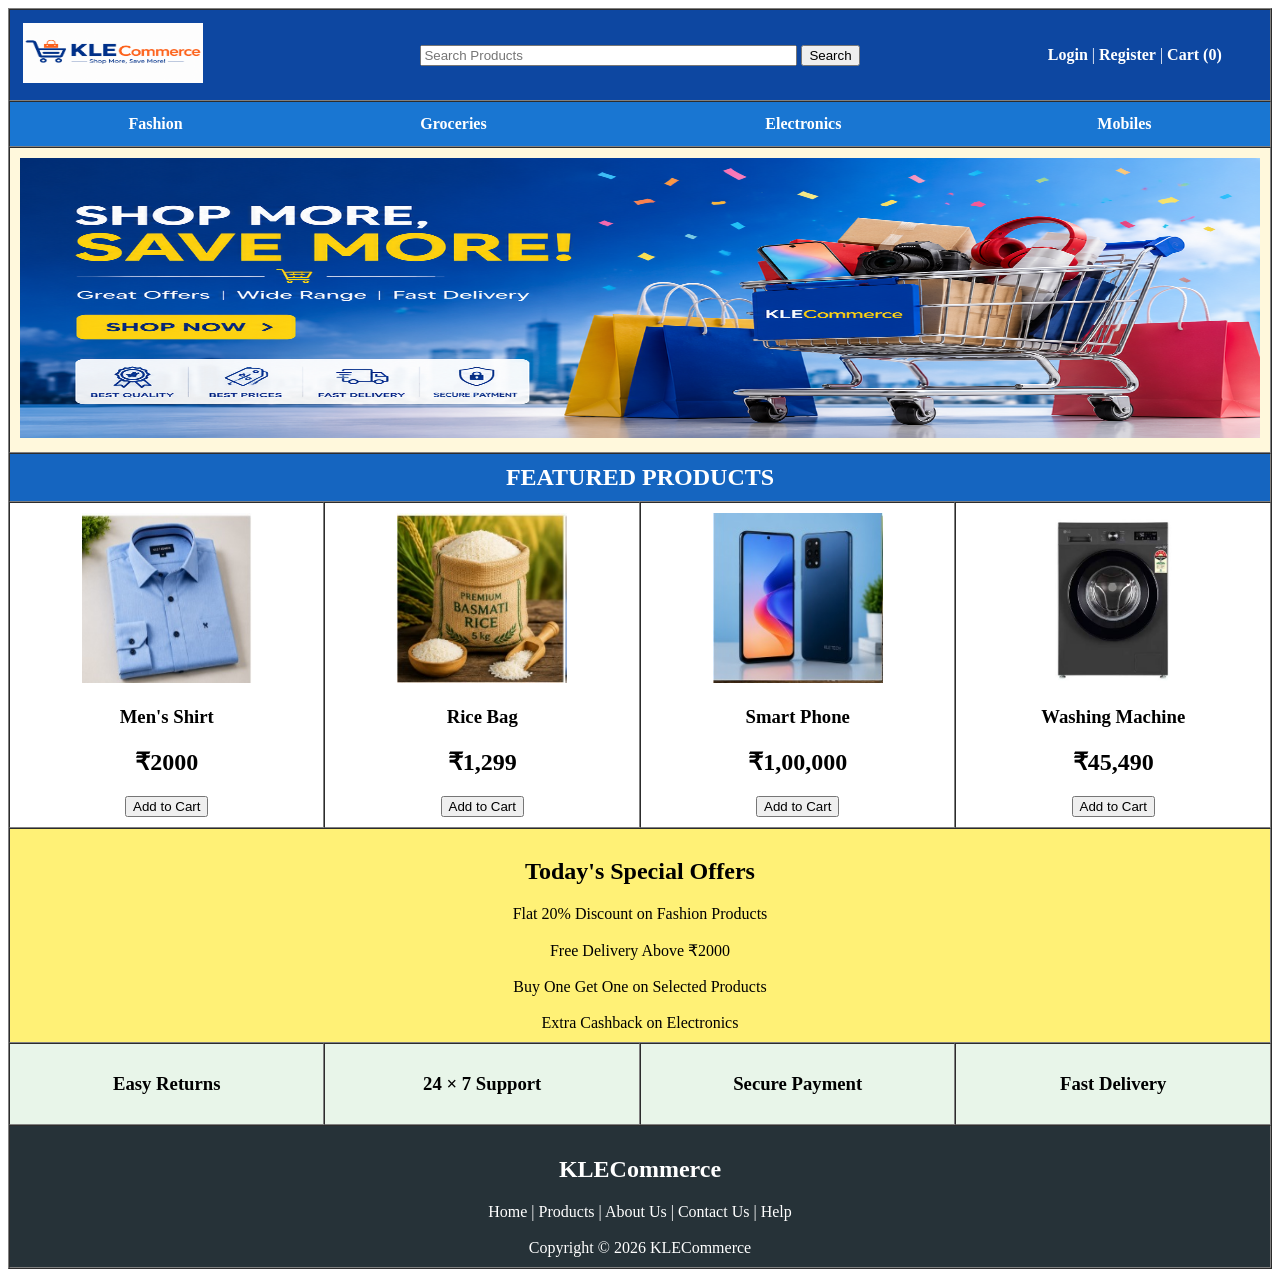
==== index.html @ d811254e "new branch added" ====
<!DOCTYPE html>
<html>
<head>
    <title>KLECommerce</title>
</head>
<body background="images/background.png">

    <table border="1" width="100%" cellpadding="10" cellspacing="0">
        
        <tr bgcolor="#0D47A1">
            <td colspan="4">
                <table width="100%" border="0">
                    <tr>
                        <td width="20%">
                            <img src="images/logo.png" width="180" height="60" alt="KLECommerce Logo">
                        </td>
                        <td width="60%" align="center">
                            <input type="text" size="45" placeholder="Search Products">
                            <input type="submit" value="Search">
                        </td>
                        <td width="20%" align="center">
                            <font color="white">
                                <b>Login</b> | 
                                <b>Register</b> | 
                                <b>Cart (0)</b>
                            </font>
                        </td>
                    </tr>
                </table>
            </td>
        </tr>

        <tr bgcolor="#1976D2" align="center">
            <td colspan="4">
                <table width="100%" border="0">
                    <tr align="center">
                        <td><font color="white"><b>Fashion</b></font></td>
                        <td><font color="white"><b>Groceries</b></font></td>
                        <td><font color="white"><b>Electronics</b></font></td>
                        <td><font color="white"><b>Mobiles</b></font></td>
                    </tr>
                </table>
            </td>
        </tr>

        <tr>
            <td colspan="4" align="center" bgcolor="#FFF8DC">
                <img src="images/banner.png" width="100%" height="280" alt="Special Offers Banner">
            </td>
        </tr>

        <tr bgcolor="#1565C0">
            <td colspan="4" align="center">
                <font color="white" size="5">
                    <b>FEATURED PRODUCTS</b>
                </font>
            </td>
        </tr>

        <tr bgcolor="#FFFFFF">
            <td align="center">
                <img src="images/shirt.jpg" width="170" height="170" alt="Men's Shirt"><br>
                <h3>Men's Shirt</h3>
                <h2>₹2000</h2>
                <input type="button" value="Add to Cart">
            </td>
            <td align="center">
                <img src="images/rice.jpg" width="170" height="170" alt="Rice Bag"><br>
                <h3>Rice Bag</h3>
                <h2>₹1,299</h2>
                <input type="button" value="Add to Cart">
            </td>
            <td align="center">
                <img src="images/mobile.jpg" width="170" height="170" alt="Smart Phone"><br>
                <h3>Smart Phone</h3>
                <h2>₹1,00,000</h2>
                <input type="button" value="Add to Cart">
            </td>
            <td align="center">
                <img src="images/images.jpeg" width="170" height="170" alt="Washing Machine"><br>
                <h3>Washing Machine</h3>
                <h2>₹45,490</h2>
                <input type="button" value="Add to Cart">
            </td>
        </tr>

        <tr bgcolor="#FFF176">
            <td colspan="4" align="center">
                <h2>Today's Special Offers</h2>
                Flat 20% Discount on Fashion Products <br><br>
                Free Delivery Above ₹2000 <br><br>
                Buy One Get One on Selected Products <br><br>
                Extra Cashback on Electronics
            </td>
        </tr>

        <tr bgcolor="#E8F5E9">
            <td align="center">
                <h3>Easy Returns</h3>
            </td>
            <td align="center">
                <h3>24 × 7 Support</h3>
            </td>
            <td align="center">
                <h3>Secure Payment</h3>
            </td>
            <td align="center">
                <h3>Fast Delivery</h3>
            </td>
        </tr>

        <tr bgcolor="#263238">
            <td colspan="4" align="center">
                <font color="white">
                    <h2>KLECommerce</h2>
                    Home | Products | About Us | Contact Us | Help
                    <br><br>
                    Copyright © 2026 KLECommerce
                </font>
            </td>
        </tr>

    </table>

</body>
</html>
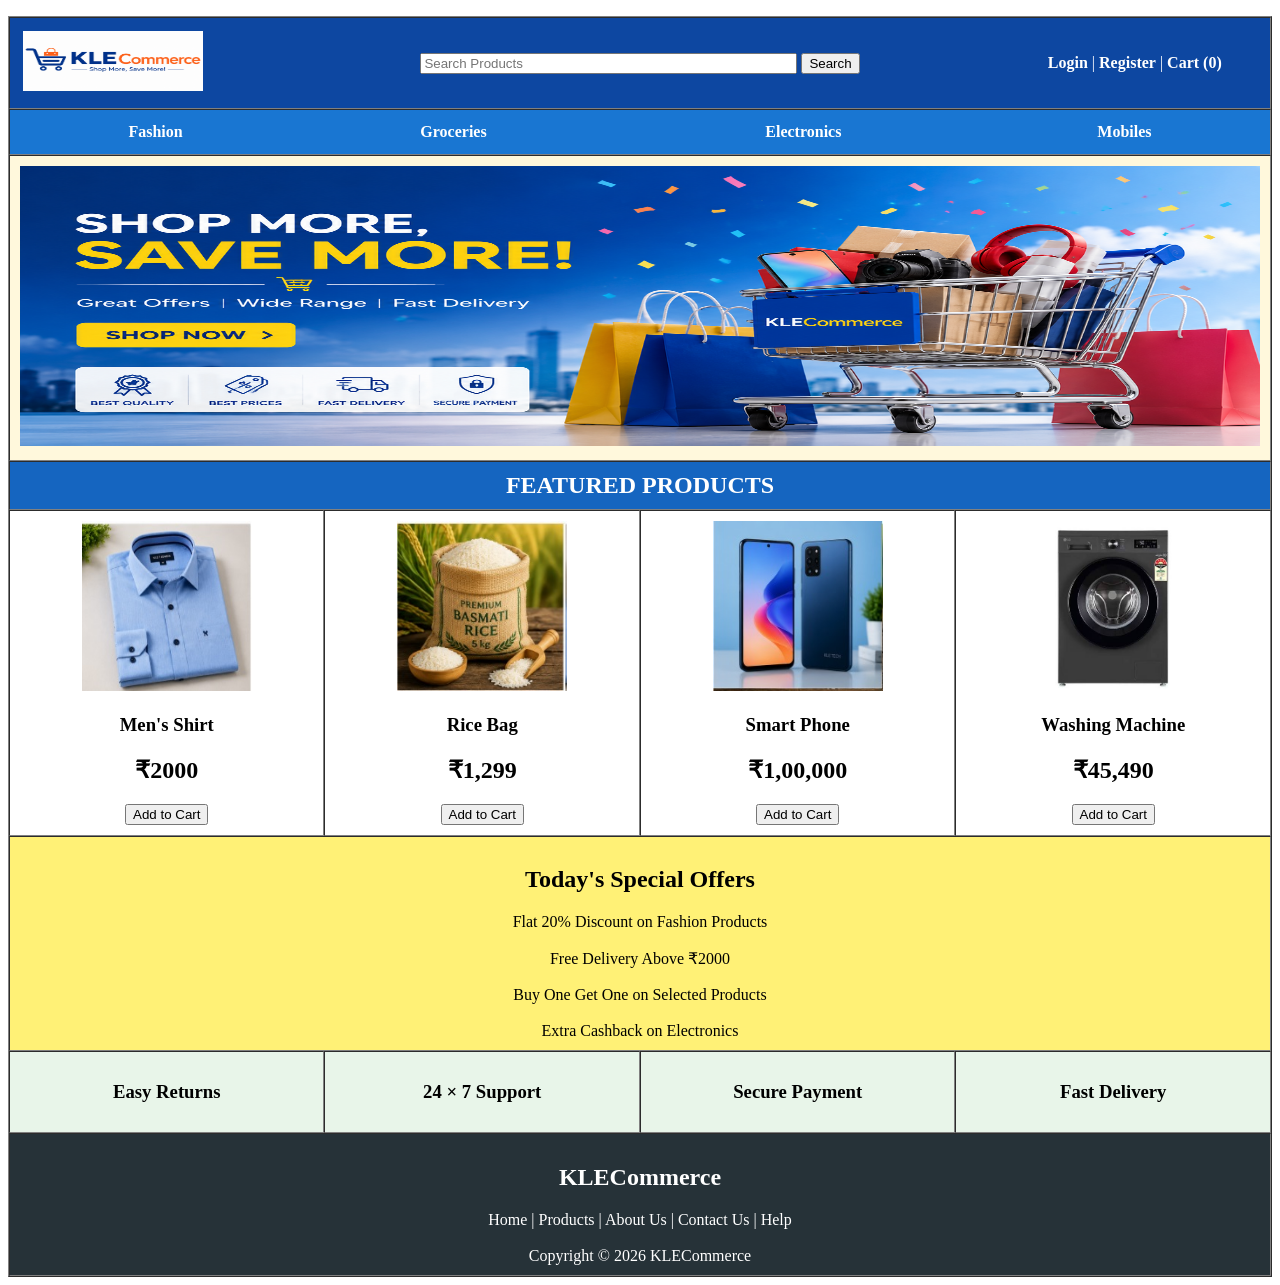
==== commit 8a27dd8d: "new" ====
--- a/index.html
+++ b/index.html
@@ -4,6 +4,8 @@
     <title>KLECommerce</title>
 </head>
 <body background="images/background.png">
+
+    <p></p>
 
     <table border="1" width="100%" cellpadding="10" cellspacing="0">
         
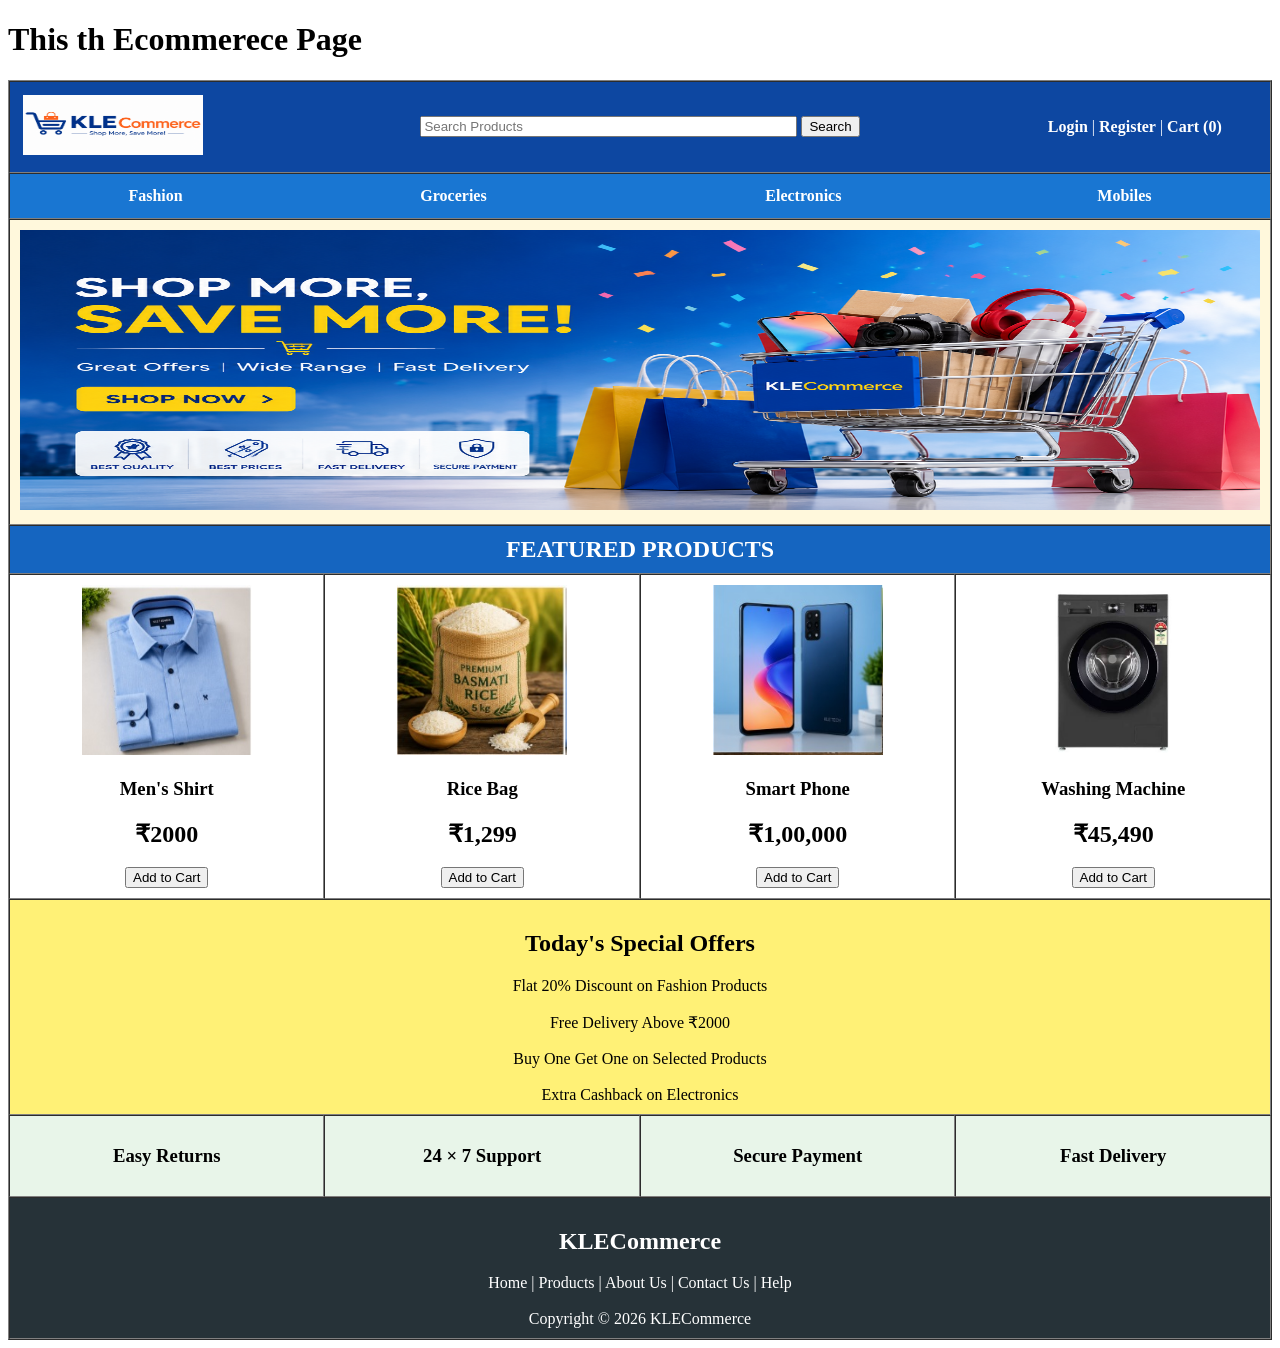
==== commit fc98ca09: "Fix heading typo in index.html" ====
--- a/index.html
+++ b/index.html
@@ -4,6 +4,7 @@
     <title>KLECommerce</title>
 </head>
 <body background="images/background.png">
+    <h1>This th Ecommerece Page</h1>
 
     <p></p>
 
@@ -125,4 +126,4 @@
     </table>
 
 </body>
-</html>+</html>
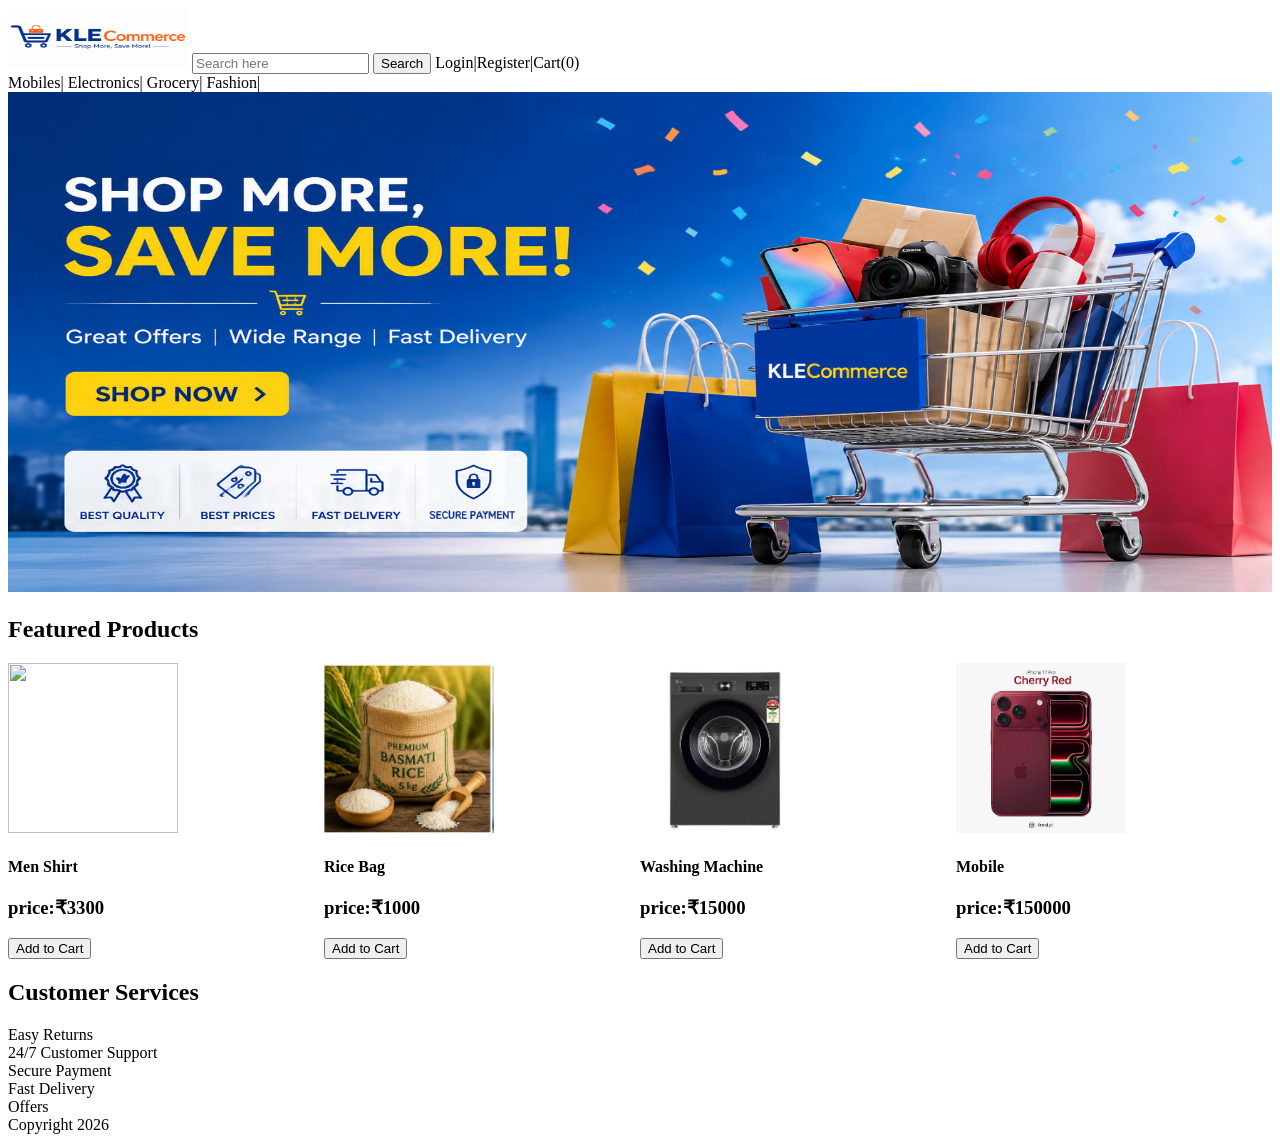
==== commit b5657134: "index.html" ====
--- a/index.html
+++ b/index.html
@@ -1,129 +1,98 @@
 <!DOCTYPE html>
 <html>
 <head>
-    <title>KLECommerce</title>
+    <title>My Ecommerce Application</title>
+    <link rel="stylesheet" href="css/style.css">
 </head>
-<body background="images/background.png">
-    <h1>This th Ecommerece Page</h1>
+    <body>
+        <header>
+            <img src="images/logo.png"
+            height="60"
+            width="180">
 
-    <p></p>
+             <input type="text" placeholder="Search here">
+             <input type="button" value="Search">
+             Login|Register|Cart(0)
+        </header>
+        <nav>
+            Mobiles|
+            Electronics|
+            Grocery|
+            Fashion|
+        </nav>
 
-    <table border="1" width="100%" cellpadding="10" cellspacing="0">
-        
-        <tr bgcolor="#0D47A1">
-            <td colspan="4">
-                <table width="100%" border="0">
-                    <tr>
-                        <td width="20%">
-                            <img src="images/logo.png" width="180" height="60" alt="KLECommerce Logo">
-                        </td>
-                        <td width="60%" align="center">
-                            <input type="text" size="45" placeholder="Search Products">
-                            <input type="submit" value="Search">
-                        </td>
-                        <td width="20%" align="center">
-                            <font color="white">
-                                <b>Login</b> | 
-                                <b>Register</b> | 
-                                <b>Cart (0)</b>
-                            </font>
-                        </td>
-                    </tr>
-                </table>
-            </td>
-        </tr>
 
-        <tr bgcolor="#1976D2" align="center">
-            <td colspan="4">
-                <table width="100%" border="0">
-                    <tr align="center">
-                        <td><font color="white"><b>Fashion</b></font></td>
-                        <td><font color="white"><b>Groceries</b></font></td>
-                        <td><font color="white"><b>Electronics</b></font></td>
-                        <td><font color="white"><b>Mobiles</b></font></td>
-                    </tr>
-                </table>
-            </td>
-        </tr>
+        <main>
 
-        <tr>
-            <td colspan="4" align="center" bgcolor="#FFF8DC">
-                <img src="images/banner.png" width="100%" height="280" alt="Special Offers Banner">
-            </td>
-        </tr>
+            <section>
 
-        <tr bgcolor="#1565C0">
-            <td colspan="4" align="center">
-                <font color="white" size="5">
-                    <b>FEATURED PRODUCTS</b>
-                </font>
-            </td>
-        </tr>
 
-        <tr bgcolor="#FFFFFF">
-            <td align="center">
-                <img src="images/shirt.jpg" width="170" height="170" alt="Men's Shirt"><br>
-                <h3>Men's Shirt</h3>
-                <h2>₹2000</h2>
-                <input type="button" value="Add to Cart">
-            </td>
-            <td align="center">
-                <img src="images/rice.jpg" width="170" height="170" alt="Rice Bag"><br>
-                <h3>Rice Bag</h3>
-                <h2>₹1,299</h2>
-                <input type="button" value="Add to Cart">
-            </td>
-            <td align="center">
-                <img src="images/mobile.jpg" width="170" height="170" alt="Smart Phone"><br>
-                <h3>Smart Phone</h3>
-                <h2>₹1,00,000</h2>
-                <input type="button" value="Add to Cart">
-            </td>
-            <td align="center">
-                <img src="images/images.jpeg" width="170" height="170" alt="Washing Machine"><br>
-                <h3>Washing Machine</h3>
-                <h2>₹45,490</h2>
-                <input type="button" value="Add to Cart">
-            </td>
-        </tr>
+            
+            <img src="images/banner.png"
+            height="500"
+            width="100%">
 
-        <tr bgcolor="#FFF176">
-            <td colspan="4" align="center">
-                <h2>Today's Special Offers</h2>
-                Flat 20% Discount on Fashion Products <br><br>
-                Free Delivery Above ₹2000 <br><br>
-                Buy One Get One on Selected Products <br><br>
-                Extra Cashback on Electronics
-            </td>
-        </tr>
+            </section>
 
-        <tr bgcolor="#E8F5E9">
-            <td align="center">
-                <h3>Easy Returns</h3>
-            </td>
-            <td align="center">
-                <h3>24 × 7 Support</h3>
-            </td>
-            <td align="center">
-                <h3>Secure Payment</h3>
-            </td>
-            <td align="center">
-                <h3>Fast Delivery</h3>
-            </td>
-        </tr>
+            <h2>Featured Products</h2>
 
-        <tr bgcolor="#263238">
-            <td colspan="4" align="center">
-                <font color="white">
-                    <h2>KLECommerce</h2>
-                    Home | Products | About Us | Contact Us | Help
-                    <br><br>
-                    Copyright © 2026 KLECommerce
-                </font>
-            </td>
-        </tr>
 
-    </table>
+            <section class="products">
+            
+                <article>
+                    <img src="images/v.jpg"
+                    height="170"
+                    width="170">
+                    <h4>Men Shirt</h4>
+                    <h3> price:₹3300</h3>
+                    <input type="button" value="Add to Cart">
+                </article>
+                <article>
+                    <img src="images/rice.jpg"
+                    height="170"
+                    width="170">
+                    <h4>Rice Bag</h4>
+                    <h3> price:₹1000</h3>
+                    <input type="button" value="Add to Cart">
+                </article>
+                <article>
+                    <img src="images/images.jpeg"
+                    height="170"
+                    width="170">
+                    <h4>Washing Machine</h4>
+                    <h3> price:₹15000</h3>
+                    <input type="button" value="Add to Cart">
+                </article>
+                <article>
+                    <img src="images/iphone.jpeg"
+                    height="170"
+                    width="170">
+                    <h4>Mobile</h4>
+                    <h3> price:₹150000</h3>
+                    <input type="button" value="Add to Cart">
+                </article>
 
-</body>
-</html>
+                
+            
+            </section>
+            
+            <section>
+                <h2>Customer Services</h2>
+                <article>Easy Returns</article>
+                <article>24/7 Customer Support</article>
+                <article>Secure Payment</article> 
+                <article>Fast Delivery</article>               
+            </section>
+            
+            <section>
+                Offers
+            </section>
+            
+        </main>
+
+
+        <footer>
+            Copyright 2026
+        </footer>
+    </body>
+</html>
--- a/css/style.css
+++ b/css/style.css
@@ -0,0 +1,4 @@
+.products{
+    display: grid;
+    grid-template-columns: 25% 25% 25% 25%;
+}
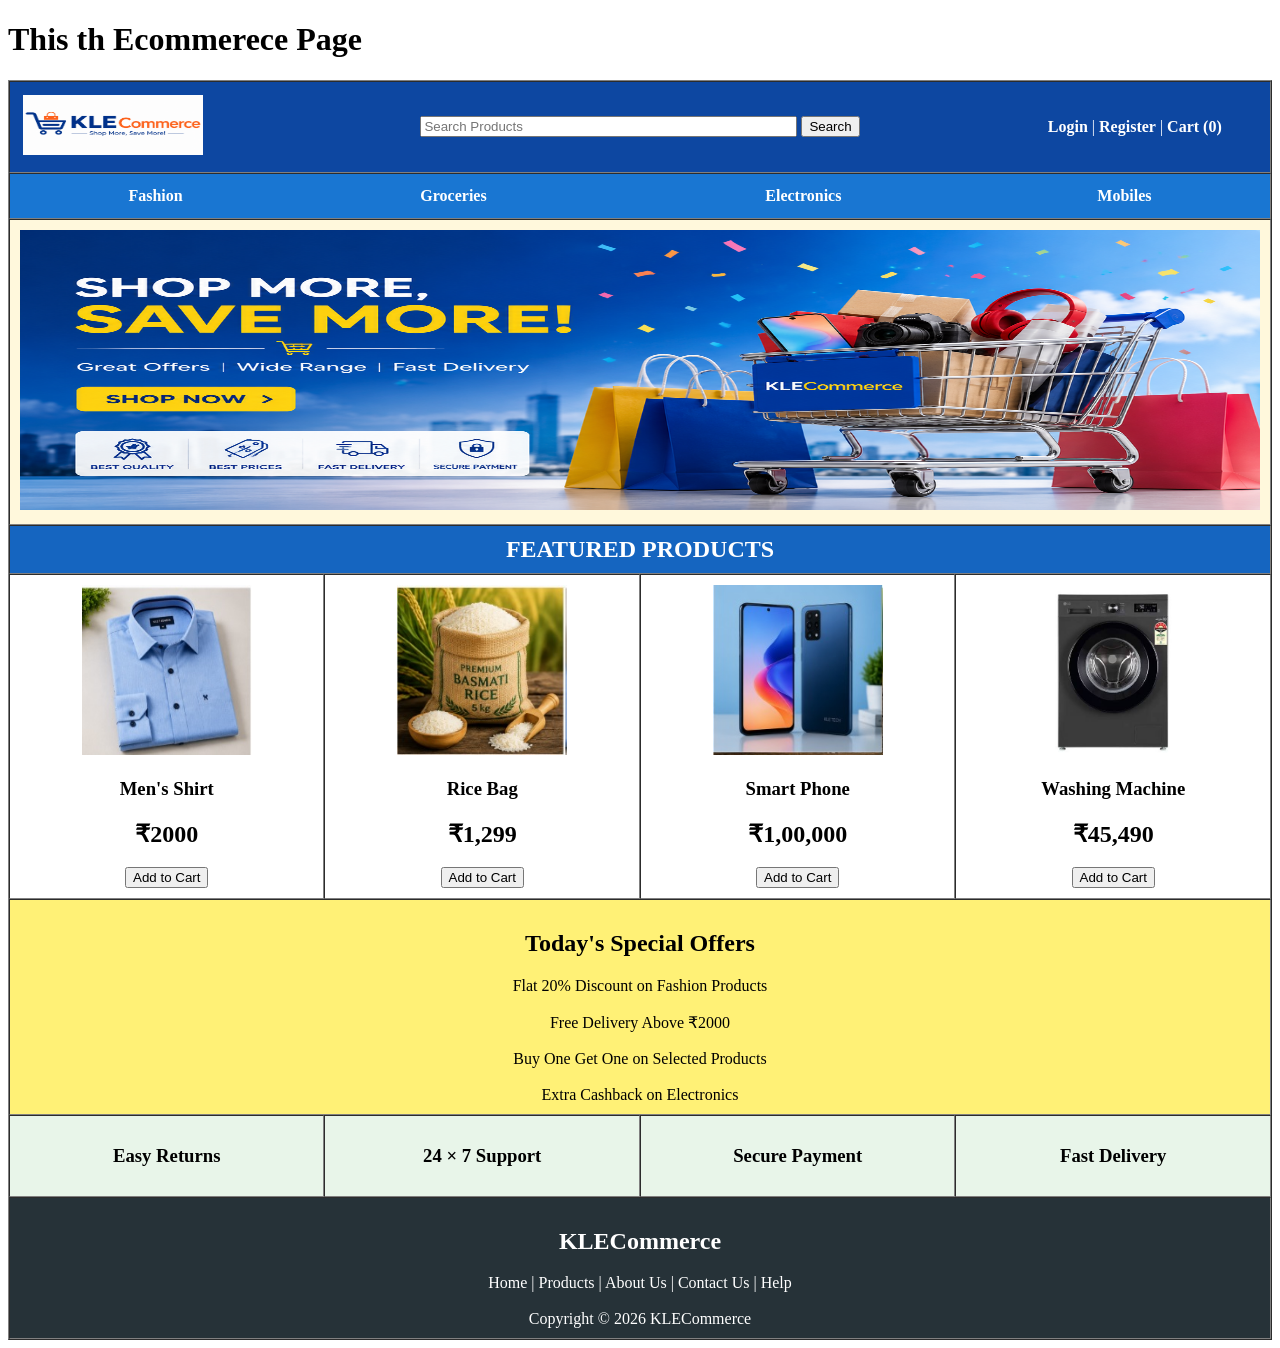
==== commit 1356005d: "Merge pull request #1 from 2500032096/usetable Usetable" ====
--- a/index.html
+++ b/index.html
@@ -1,98 +1,129 @@
 <!DOCTYPE html>
 <html>
 <head>
-    <title>My Ecommerce Application</title>
-    <link rel="stylesheet" href="css/style.css">
+    <title>KLECommerce</title>
 </head>
-    <body>
-        <header>
-            <img src="images/logo.png"
-            height="60"
-            width="180">
+<body background="images/background.png">
+    <h1>This th Ecommerece Page</h1>
 
-             <input type="text" placeholder="Search here">
-             <input type="button" value="Search">
-             Login|Register|Cart(0)
-        </header>
-        <nav>
-            Mobiles|
-            Electronics|
-            Grocery|
-            Fashion|
-        </nav>
+    <p></p>
 
+    <table border="1" width="100%" cellpadding="10" cellspacing="0">
+        
+        <tr bgcolor="#0D47A1">
+            <td colspan="4">
+                <table width="100%" border="0">
+                    <tr>
+                        <td width="20%">
+                            <img src="images/logo.png" width="180" height="60" alt="KLECommerce Logo">
+                        </td>
+                        <td width="60%" align="center">
+                            <input type="text" size="45" placeholder="Search Products">
+                            <input type="submit" value="Search">
+                        </td>
+                        <td width="20%" align="center">
+                            <font color="white">
+                                <b>Login</b> | 
+                                <b>Register</b> | 
+                                <b>Cart (0)</b>
+                            </font>
+                        </td>
+                    </tr>
+                </table>
+            </td>
+        </tr>
 
-        <main>
+        <tr bgcolor="#1976D2" align="center">
+            <td colspan="4">
+                <table width="100%" border="0">
+                    <tr align="center">
+                        <td><font color="white"><b>Fashion</b></font></td>
+                        <td><font color="white"><b>Groceries</b></font></td>
+                        <td><font color="white"><b>Electronics</b></font></td>
+                        <td><font color="white"><b>Mobiles</b></font></td>
+                    </tr>
+                </table>
+            </td>
+        </tr>
 
-            <section>
+        <tr>
+            <td colspan="4" align="center" bgcolor="#FFF8DC">
+                <img src="images/banner.png" width="100%" height="280" alt="Special Offers Banner">
+            </td>
+        </tr>
 
+        <tr bgcolor="#1565C0">
+            <td colspan="4" align="center">
+                <font color="white" size="5">
+                    <b>FEATURED PRODUCTS</b>
+                </font>
+            </td>
+        </tr>
 
-            
-            <img src="images/banner.png"
-            height="500"
-            width="100%">
+        <tr bgcolor="#FFFFFF">
+            <td align="center">
+                <img src="images/shirt.jpg" width="170" height="170" alt="Men's Shirt"><br>
+                <h3>Men's Shirt</h3>
+                <h2>₹2000</h2>
+                <input type="button" value="Add to Cart">
+            </td>
+            <td align="center">
+                <img src="images/rice.jpg" width="170" height="170" alt="Rice Bag"><br>
+                <h3>Rice Bag</h3>
+                <h2>₹1,299</h2>
+                <input type="button" value="Add to Cart">
+            </td>
+            <td align="center">
+                <img src="images/mobile.jpg" width="170" height="170" alt="Smart Phone"><br>
+                <h3>Smart Phone</h3>
+                <h2>₹1,00,000</h2>
+                <input type="button" value="Add to Cart">
+            </td>
+            <td align="center">
+                <img src="images/images.jpeg" width="170" height="170" alt="Washing Machine"><br>
+                <h3>Washing Machine</h3>
+                <h2>₹45,490</h2>
+                <input type="button" value="Add to Cart">
+            </td>
+        </tr>
 
-            </section>
+        <tr bgcolor="#FFF176">
+            <td colspan="4" align="center">
+                <h2>Today's Special Offers</h2>
+                Flat 20% Discount on Fashion Products <br><br>
+                Free Delivery Above ₹2000 <br><br>
+                Buy One Get One on Selected Products <br><br>
+                Extra Cashback on Electronics
+            </td>
+        </tr>
 
-            <h2>Featured Products</h2>
+        <tr bgcolor="#E8F5E9">
+            <td align="center">
+                <h3>Easy Returns</h3>
+            </td>
+            <td align="center">
+                <h3>24 × 7 Support</h3>
+            </td>
+            <td align="center">
+                <h3>Secure Payment</h3>
+            </td>
+            <td align="center">
+                <h3>Fast Delivery</h3>
+            </td>
+        </tr>
 
+        <tr bgcolor="#263238">
+            <td colspan="4" align="center">
+                <font color="white">
+                    <h2>KLECommerce</h2>
+                    Home | Products | About Us | Contact Us | Help
+                    <br><br>
+                    Copyright © 2026 KLECommerce
+                </font>
+            </td>
+        </tr>
 
-            <section class="products">
-            
-                <article>
-                    <img src="images/v.jpg"
-                    height="170"
-                    width="170">
-                    <h4>Men Shirt</h4>
-                    <h3> price:₹3300</h3>
-                    <input type="button" value="Add to Cart">
-                </article>
-                <article>
-                    <img src="images/rice.jpg"
-                    height="170"
-                    width="170">
-                    <h4>Rice Bag</h4>
-                    <h3> price:₹1000</h3>
-                    <input type="button" value="Add to Cart">
-                </article>
-                <article>
-                    <img src="images/images.jpeg"
-                    height="170"
-                    width="170">
-                    <h4>Washing Machine</h4>
-                    <h3> price:₹15000</h3>
-                    <input type="button" value="Add to Cart">
-                </article>
-                <article>
-                    <img src="images/iphone.jpeg"
-                    height="170"
-                    width="170">
-                    <h4>Mobile</h4>
-                    <h3> price:₹150000</h3>
-                    <input type="button" value="Add to Cart">
-                </article>
+    </table>
 
-                
-            
-            </section>
-            
-            <section>
-                <h2>Customer Services</h2>
-                <article>Easy Returns</article>
-                <article>24/7 Customer Support</article>
-                <article>Secure Payment</article> 
-                <article>Fast Delivery</article>               
-            </section>
-            
-            <section>
-                Offers
-            </section>
-            
-        </main>
-
-
-        <footer>
-            Copyright 2026
-        </footer>
-    </body>
-</html>+</body>
+</html>
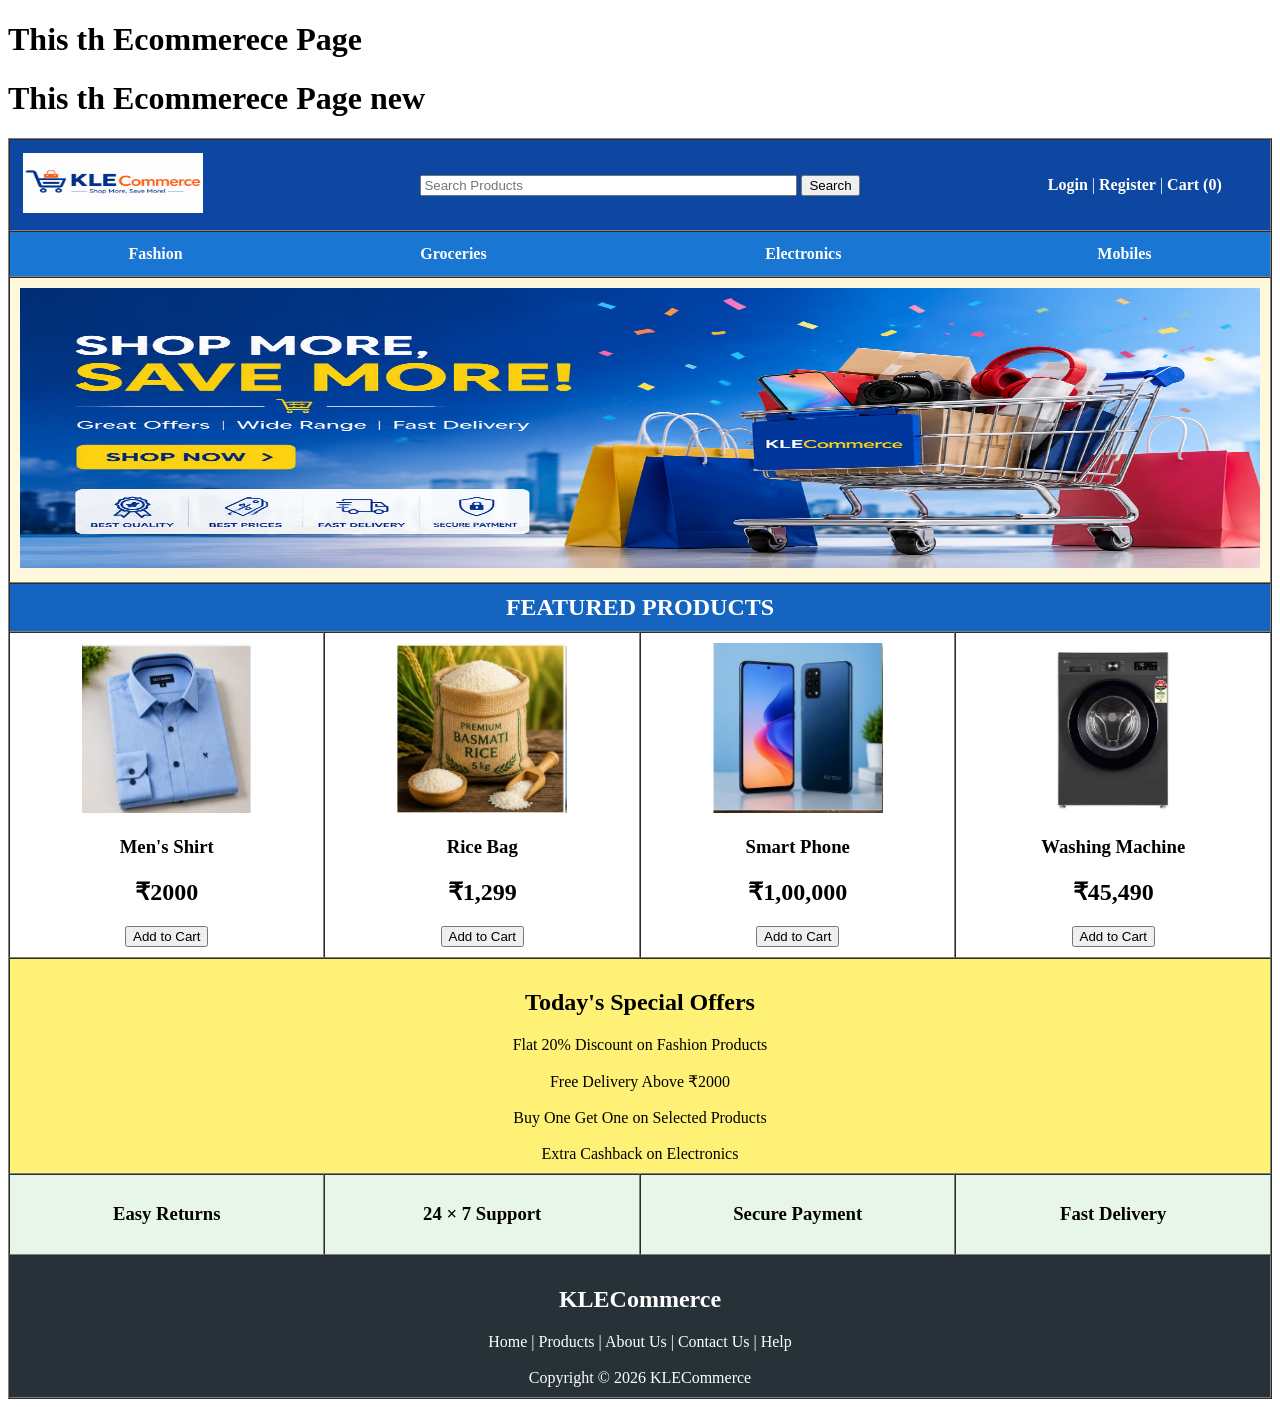
==== commit 3016be15: "Fix heading typo and add new heading" ====
--- a/index.html
+++ b/index.html
@@ -5,7 +5,7 @@
 </head>
 <body background="images/background.png">
     <h1>This th Ecommerece Page</h1>
-
+<h1>This th Ecommerece Page new</h1>
     <p></p>
 
     <table border="1" width="100%" cellpadding="10" cellspacing="0">
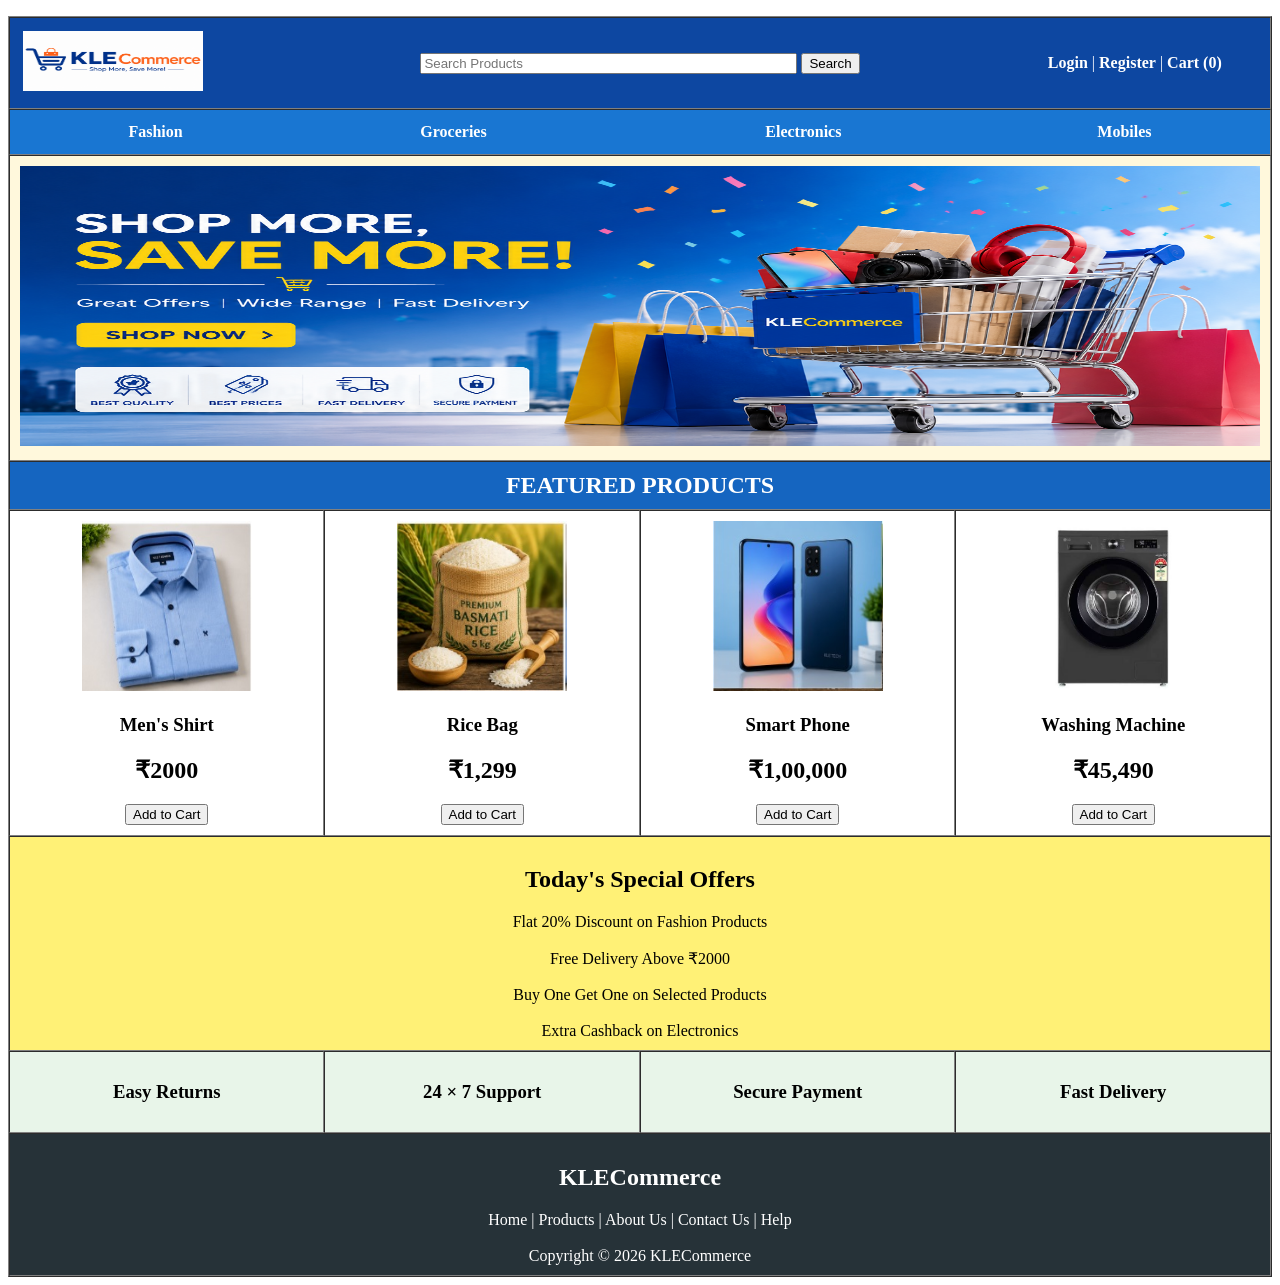
==== commit a59da9c3: "hjgj" ====
--- a/index.html
+++ b/index.html
@@ -1,11 +1,11 @@
 <!DOCTYPE html>
 <html>
 <head>
-    <title>KLECommerce</title>
+    <title>My Ecommerce Application</title>
+    <link rel="stylesheet" href="css/style.css">
 </head>
 <body background="images/background.png">
-    <h1>This th Ecommerece Page</h1>
-<h1>This th Ecommerece Page new</h1>
+
     <p></p>
 
     <table border="1" width="100%" cellpadding="10" cellspacing="0">
--- a/css/style.css
+++ b/css/style.css
@@ -0,0 +1,4 @@
+.products{
+    display: grid;
+    grid-template-columns: 25% 25% 25% 25%;
+}
